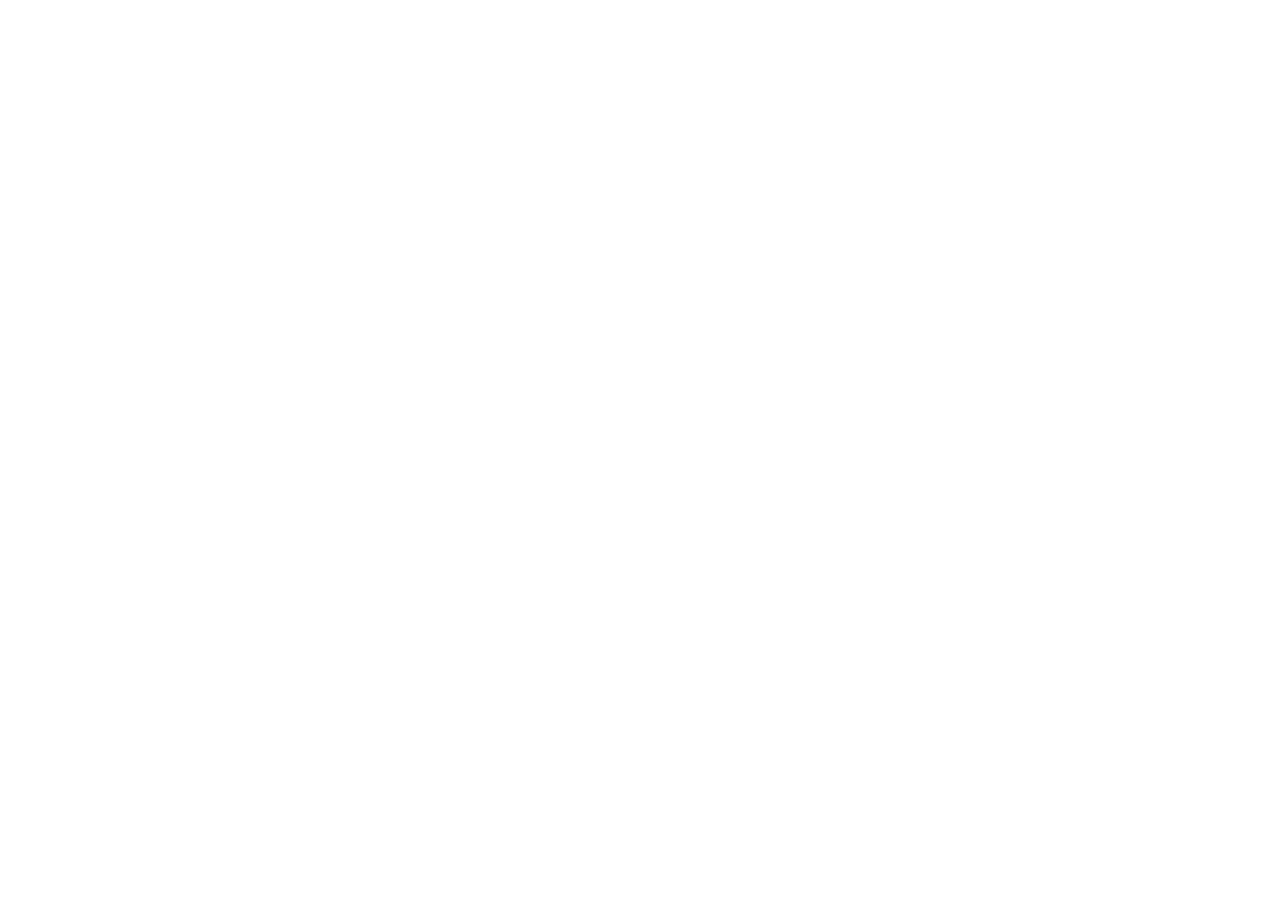
==== index.html @ a9b3900e "upload" ====
<!DOCTYPE html>
<html lang="en">
<head>
    <meta charset="UTF-8">
    <meta name="viewport" content="width=device-width, initial-scale=1.0">
    <title>Document</title>
</head>
<body>
    
</body>
</html>
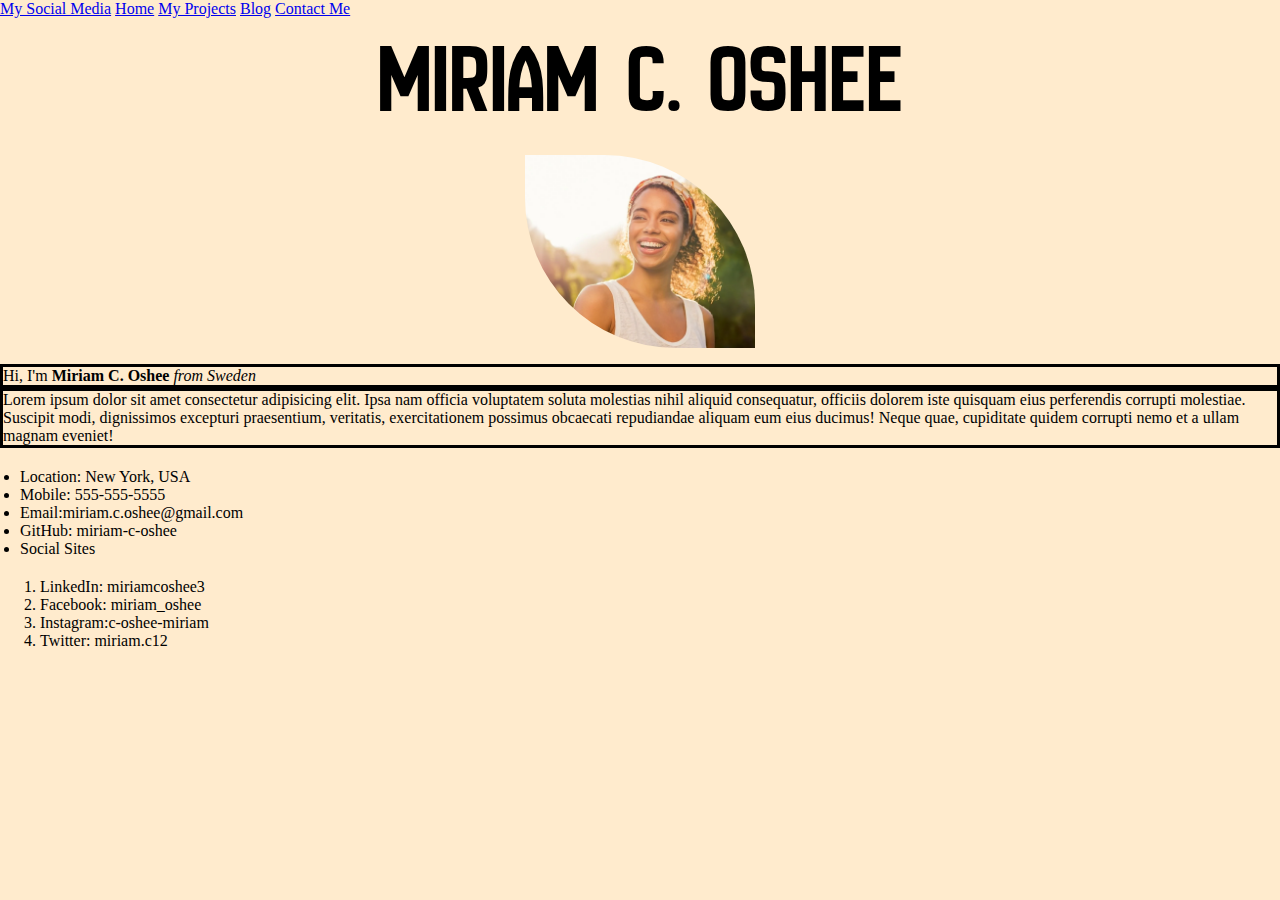
==== commit 5433597b: "added complete files" ====
--- a/index.html
+++ b/index.html
@@ -3,9 +3,44 @@
 <head>
     <meta charset="UTF-8">
     <meta name="viewport" content="width=device-width, initial-scale=1.0">
-    <title>Document</title>
+    <title>My First HTML Project</title>
+    <link rel="stylesheet" href="./styles/styles.css">
+    <link rel="preconnect" href="https://fonts.googleapis.com">
+    <link rel="preconnect" href="https://fonts.gstatic.com" crossorigin>
+    <link href="https://fonts.googleapis.com/css2?family=New+Amsterdam&display=swap" rel="stylesheet">
 </head>
 <body>
+    <a href="#social-media">My Social Media</a>
+    <a href="./index.html">Home</a>
+    <a href="./projects.html">My Projects</a>
+    <a href="./blog.html">Blog</a>
+    <a href="./contact.html">Contact Me</a>
+  
+    <h1 class="new-amsterdam-regular">Miriam C. Oshee</h1>
+
+    <div class="photo">
+        <img class="photo" src="./images/Copy-of-Rustic-Female-Teen-Magazine-Cover.webp" alt="Profile Picture" width="500">
+    </div>
     
+    <p class="highlighter">Hi, I'm <strong>Miriam C. Oshee</strong> <em>from Sweden</em></p>
+    <p>Lorem ipsum dolor sit amet consectetur adipisicing elit. Ipsa nam officia voluptatem soluta molestias nihil aliquid consequatur, officiis dolorem iste quisquam eius perferendis corrupti molestiae. Suscipit modi, dignissimos excepturi praesentium, veritatis, exercitationem possimus obcaecati repudiandae aliquam eum eius ducimus! Neque quae, cupiditate quidem corrupti nemo et a ullam magnam eveniet!</p>
+
+    <ul>
+        <li>Location: New York, USA</li>
+        <li>Mobile: 555-555-5555</li>
+        <li>Email:miriam.c.oshee@gmail.com</li>
+        <li>GitHub: miriam-c-oshee</li>
+        <li id="social-media">Social Sites
+            <ol>
+                <li>LinkedIn: miriamcoshee3</li>
+                <li>Facebook: miriam_oshee</li>
+                <li>Instagram:c-oshee-miriam</li>
+                <li>Twitter: miriam.c12</li>
+            </ol>
+        </li>
+      
+    </ul>
+
 </body>
+
 </html>--- a/styles/styles.css
+++ b/styles/styles.css
@@ -0,0 +1,30 @@
+/* Element Selectors */
+*{
+    padding:0;
+    margin:0;
+}
+ul, ol{
+    padding: 20px;
+}
+
+body{background-color: blanchedalmond;}
+
+.new-amsterdam-regular {
+    font-family: "New Amsterdam", sans-serif;
+    font-weight: 400;
+    font-style: normal;
+    font-size: 100px;
+    text-align: center;
+  }
+  
+  p{
+    border: 3px solid black;
+  }
+
+.photo{
+  width: 230px;
+  display: block;
+  margin: 1rem auto;
+  border-radius: 0 150px 0 150px;
+  
+}  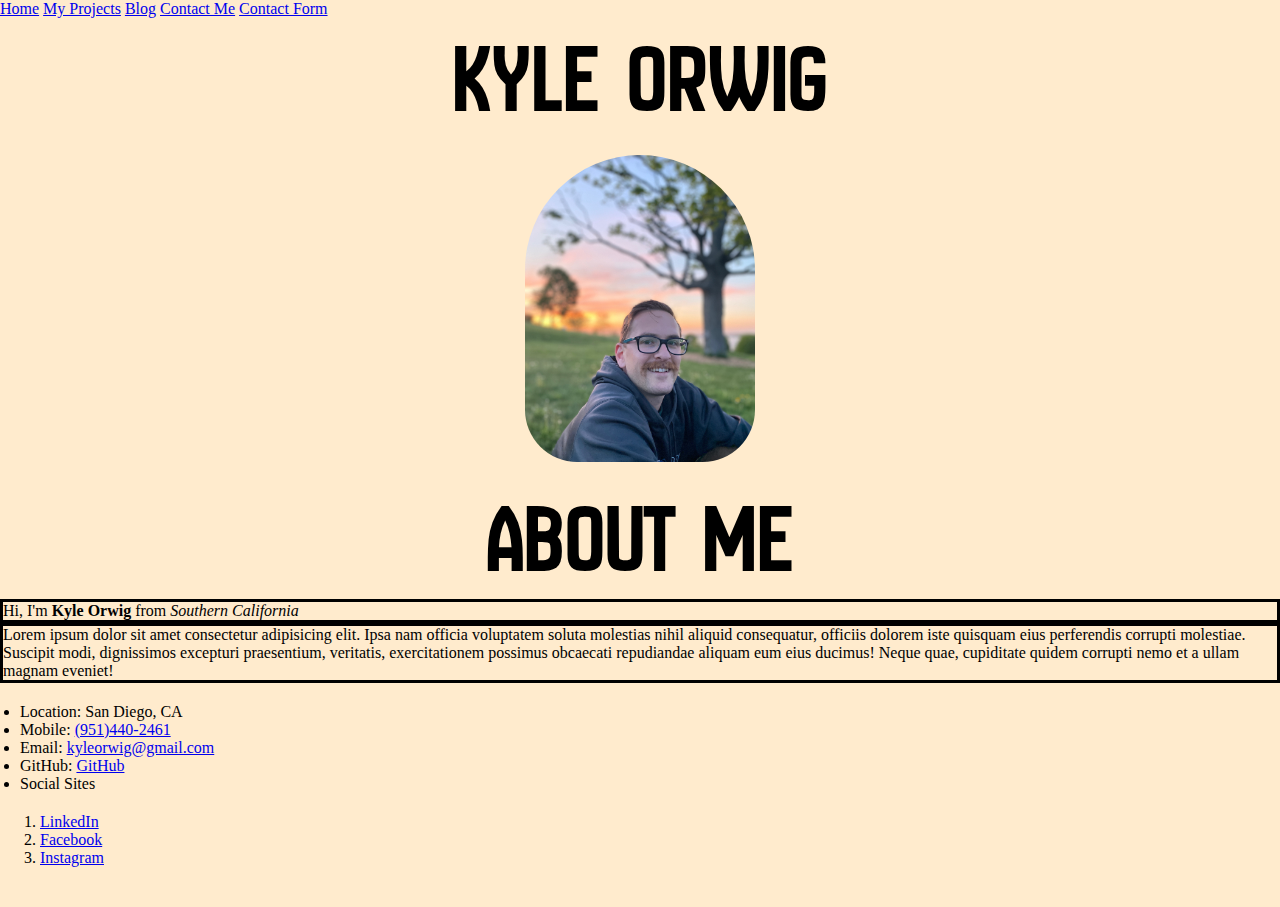
==== commit 2567600c: "Linked pages together" ====
--- a/index.html
+++ b/index.html
@@ -10,32 +10,35 @@
     <link href="https://fonts.googleapis.com/css2?family=New+Amsterdam&display=swap" rel="stylesheet">
 </head>
 <body>
-    <a href="#social-media">My Social Media</a>
-    <a href="./index.html">Home</a>
-    <a href="./projects.html">My Projects</a>
-    <a href="./blog.html">Blog</a>
-    <a href="./contact.html">Contact Me</a>
+    <div>
+        <a href="./index.html">Home</a>
+        <a href="./projects.html">My Projects</a>
+        <a href="./blog.html">Blog</a>
+        <a href="./contact.html">Contact Me</a>
+        <a href="./contact_class.html">Contact Form</a>
+    </div>
   
-    <h1 class="new-amsterdam-regular">Miriam C. Oshee</h1>
+    <h1 class="new-amsterdam-regular">Kyle Orwig</h1>
 
     <div class="photo">
-        <img class="photo" src="./images/Copy-of-Rustic-Female-Teen-Magazine-Cover.webp" alt="Profile Picture" width="500">
+        <img class="photo" src="./images/profile_photo.JPG" alt="Profile Picture" width="500">
     </div>
     
-    <p class="highlighter">Hi, I'm <strong>Miriam C. Oshee</strong> <em>from Sweden</em></p>
+    <h2 class="new-amsterdam-regular">About Me</h2>
+
+    <p>Hi, I'm <strong>Kyle Orwig</strong> from <em>Southern California</em></p>
     <p>Lorem ipsum dolor sit amet consectetur adipisicing elit. Ipsa nam officia voluptatem soluta molestias nihil aliquid consequatur, officiis dolorem iste quisquam eius perferendis corrupti molestiae. Suscipit modi, dignissimos excepturi praesentium, veritatis, exercitationem possimus obcaecati repudiandae aliquam eum eius ducimus! Neque quae, cupiditate quidem corrupti nemo et a ullam magnam eveniet!</p>
 
     <ul>
-        <li>Location: New York, USA</li>
-        <li>Mobile: 555-555-5555</li>
-        <li>Email:miriam.c.oshee@gmail.com</li>
-        <li>GitHub: miriam-c-oshee</li>
+        <li>Location: San Diego, CA</li>
+        <li>Mobile: <a href="tel:9514402461">(951)440-2461</a></li>
+        <li>Email: <a href="mailto: kyleorwig@gmail.com">kyleorwig@gmail.com</a> </li>
+        <li>GitHub: <a href="https://github.com/kaywig15" target="_blank">GitHub</a></li>
         <li id="social-media">Social Sites
             <ol>
-                <li>LinkedIn: miriamcoshee3</li>
-                <li>Facebook: miriam_oshee</li>
-                <li>Instagram:c-oshee-miriam</li>
-                <li>Twitter: miriam.c12</li>
+                <li><a href="www.linkedin.com/in/kyle-orwig-470289122" target="_blank">LinkedIn</a></li>
+                <li><a href="https://www.facebook.com/orwig1" target="_blank">Facebook</a></li>
+                <li><a href="https://www.instagram.com/kyle.m.orwig/" target="_blank">Instagram</a></li>
             </ol>
         </li>
       
--- a/styles/styles.css
+++ b/styles/styles.css
@@ -25,6 +25,6 @@
   width: 230px;
   display: block;
   margin: 1rem auto;
-  border-radius: 0 150px 0 150px;
+  border-radius: 550px 550px 250px 250px;
   
 }  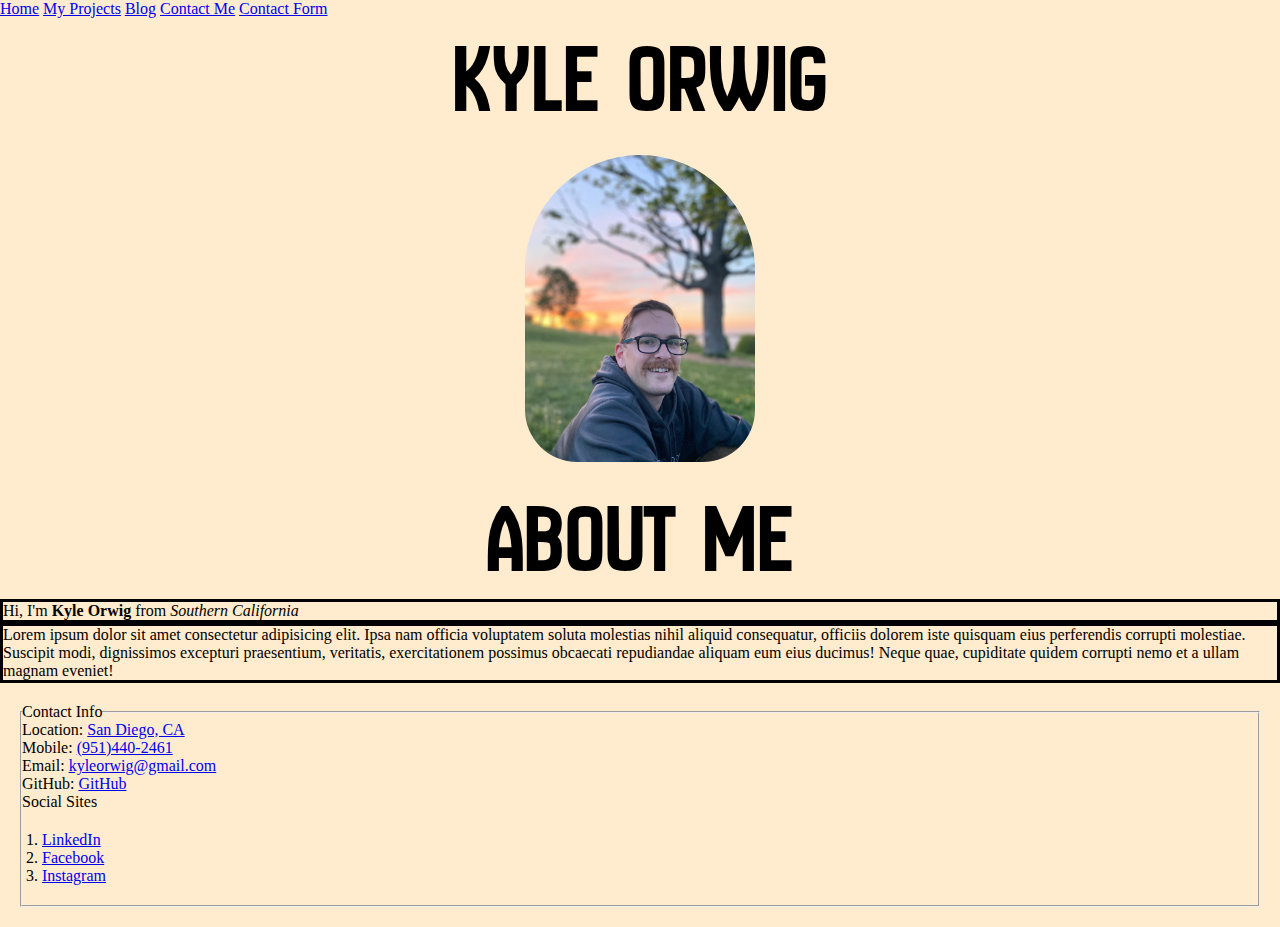
==== commit c966335f: "update location" ====
--- a/index.html
+++ b/index.html
@@ -11,12 +11,15 @@
 </head>
 <body>
     <div>
-        <a href="./index.html">Home</a>
-        <a href="./projects.html">My Projects</a>
-        <a href="./blog.html">Blog</a>
-        <a href="./contact.html">Contact Me</a>
-        <a href="./contact_class.html">Contact Form</a>
+        <ul class="nav">
+            <a href="./index.html">Home</a>
+            <a href="./projects.html">My Projects</a>
+            <a href="./blog.html">Blog</a>
+            <a href="./contact.html">Contact Me</a>
+            <a href="./contact_class.html">Contact Form</a>
+        </ul>
     </div>
+
   
     <h1 class="new-amsterdam-regular">Kyle Orwig</h1>
 
@@ -30,7 +33,9 @@
     <p>Lorem ipsum dolor sit amet consectetur adipisicing elit. Ipsa nam officia voluptatem soluta molestias nihil aliquid consequatur, officiis dolorem iste quisquam eius perferendis corrupti molestiae. Suscipit modi, dignissimos excepturi praesentium, veritatis, exercitationem possimus obcaecati repudiandae aliquam eum eius ducimus! Neque quae, cupiditate quidem corrupti nemo et a ullam magnam eveniet!</p>
 
     <ul>
-        <li>Location: San Diego, CA</li>
+        <fieldset class="nav">
+        <legend>Contact Info</legend>
+        <li>Location: <a href="https://www.google.com/maps/place/San+Diego+County,+CA/@33.0163465,-117.5054971,9z/data=!3m1!4b1!4m6!3m5!1s0x80dbeb3023ff601d:0x350dfd2beb800728!8m2!3d33.0933809!4d-116.6081653!16zL20vMGwycmo?entry=ttu&g_ep=EgoyMDI0MDkwNC4wIKXMDSoASAFQAw%3D%3D" target ="_blank">San Diego, CA</a></li>
         <li>Mobile: <a href="tel:9514402461">(951)440-2461</a></li>
         <li>Email: <a href="mailto: kyleorwig@gmail.com">kyleorwig@gmail.com</a> </li>
         <li>GitHub: <a href="https://github.com/kaywig15" target="_blank">GitHub</a></li>
@@ -41,6 +46,7 @@
                 <li><a href="https://www.instagram.com/kyle.m.orwig/" target="_blank">Instagram</a></li>
             </ol>
         </li>
+    </fieldset>
       
     </ul>
 
--- a/styles/styles.css
+++ b/styles/styles.css
@@ -27,4 +27,11 @@
   margin: 1rem auto;
   border-radius: 550px 550px 250px 250px;
   
-}  +}  
+.nav{
+  list-style-type: none;
+  margin: 0;
+  padding: 0;
+  display: block;
+  align-items: center;
+}